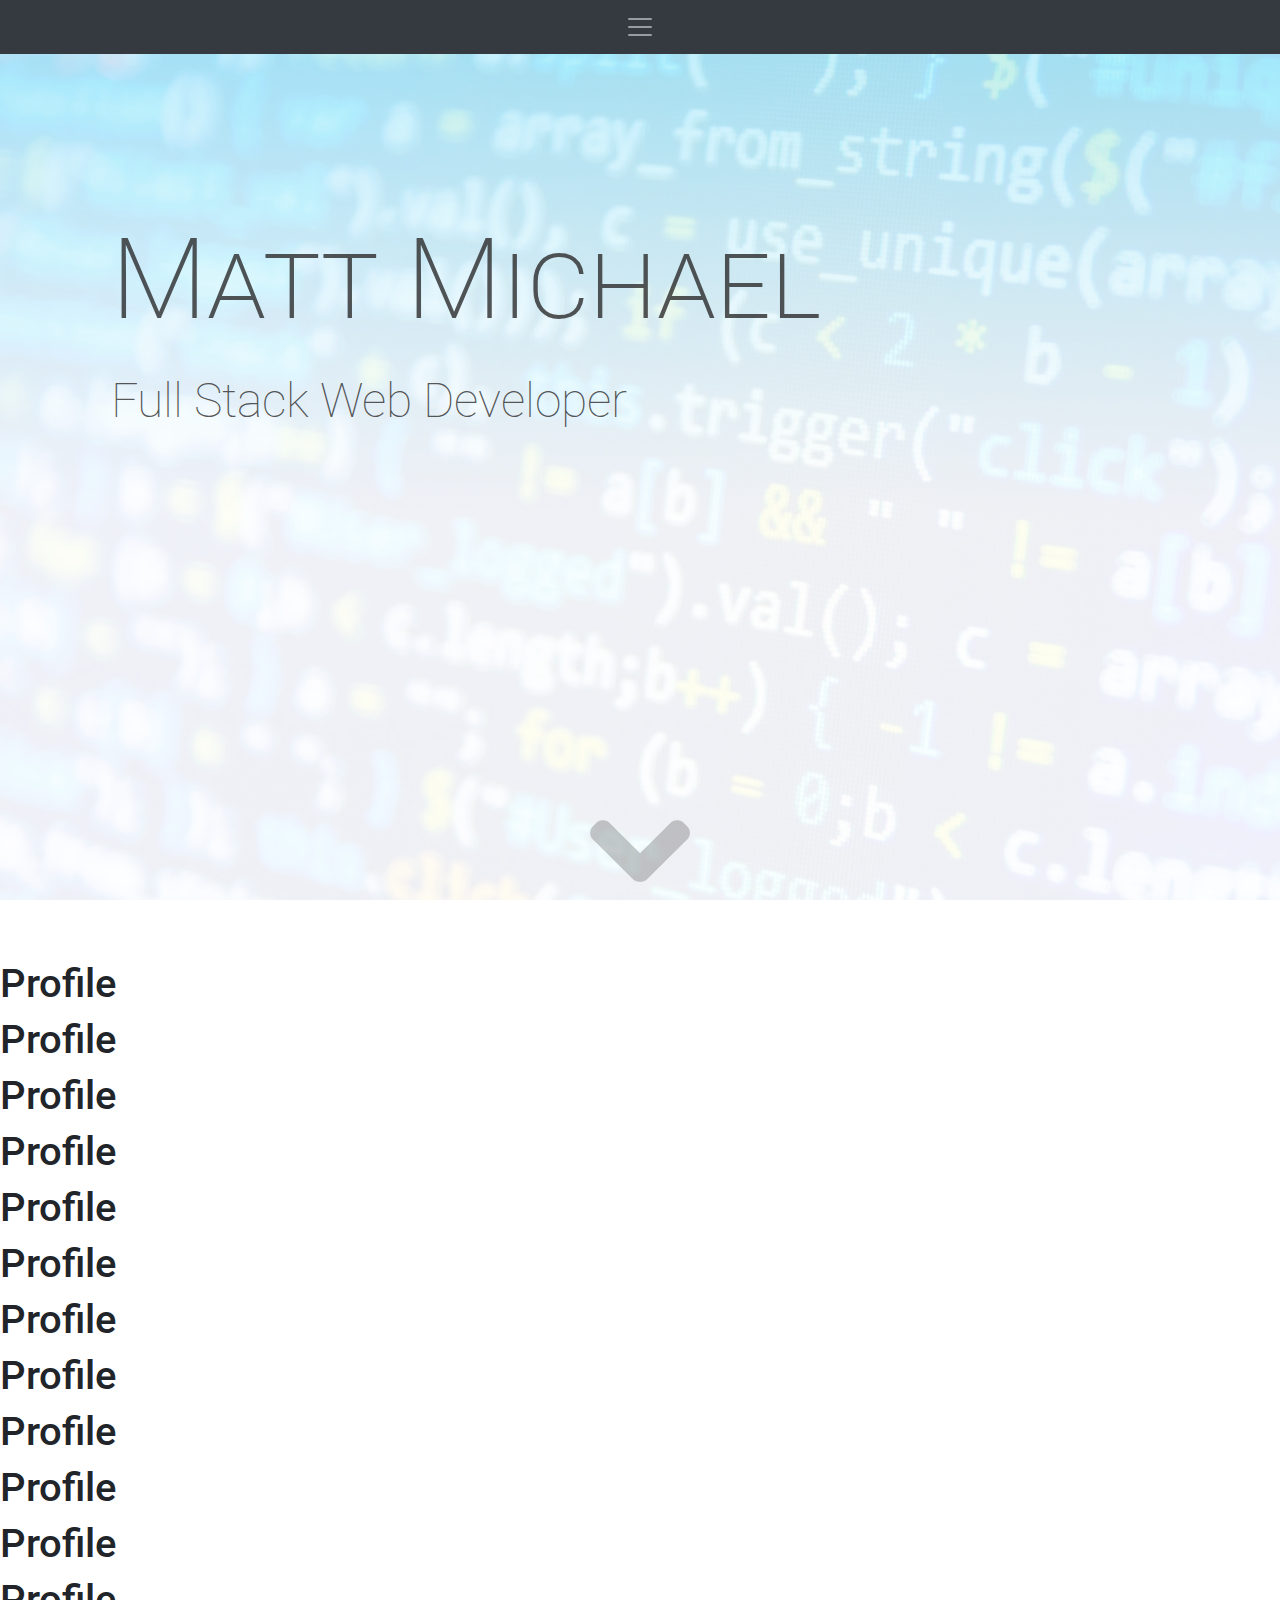
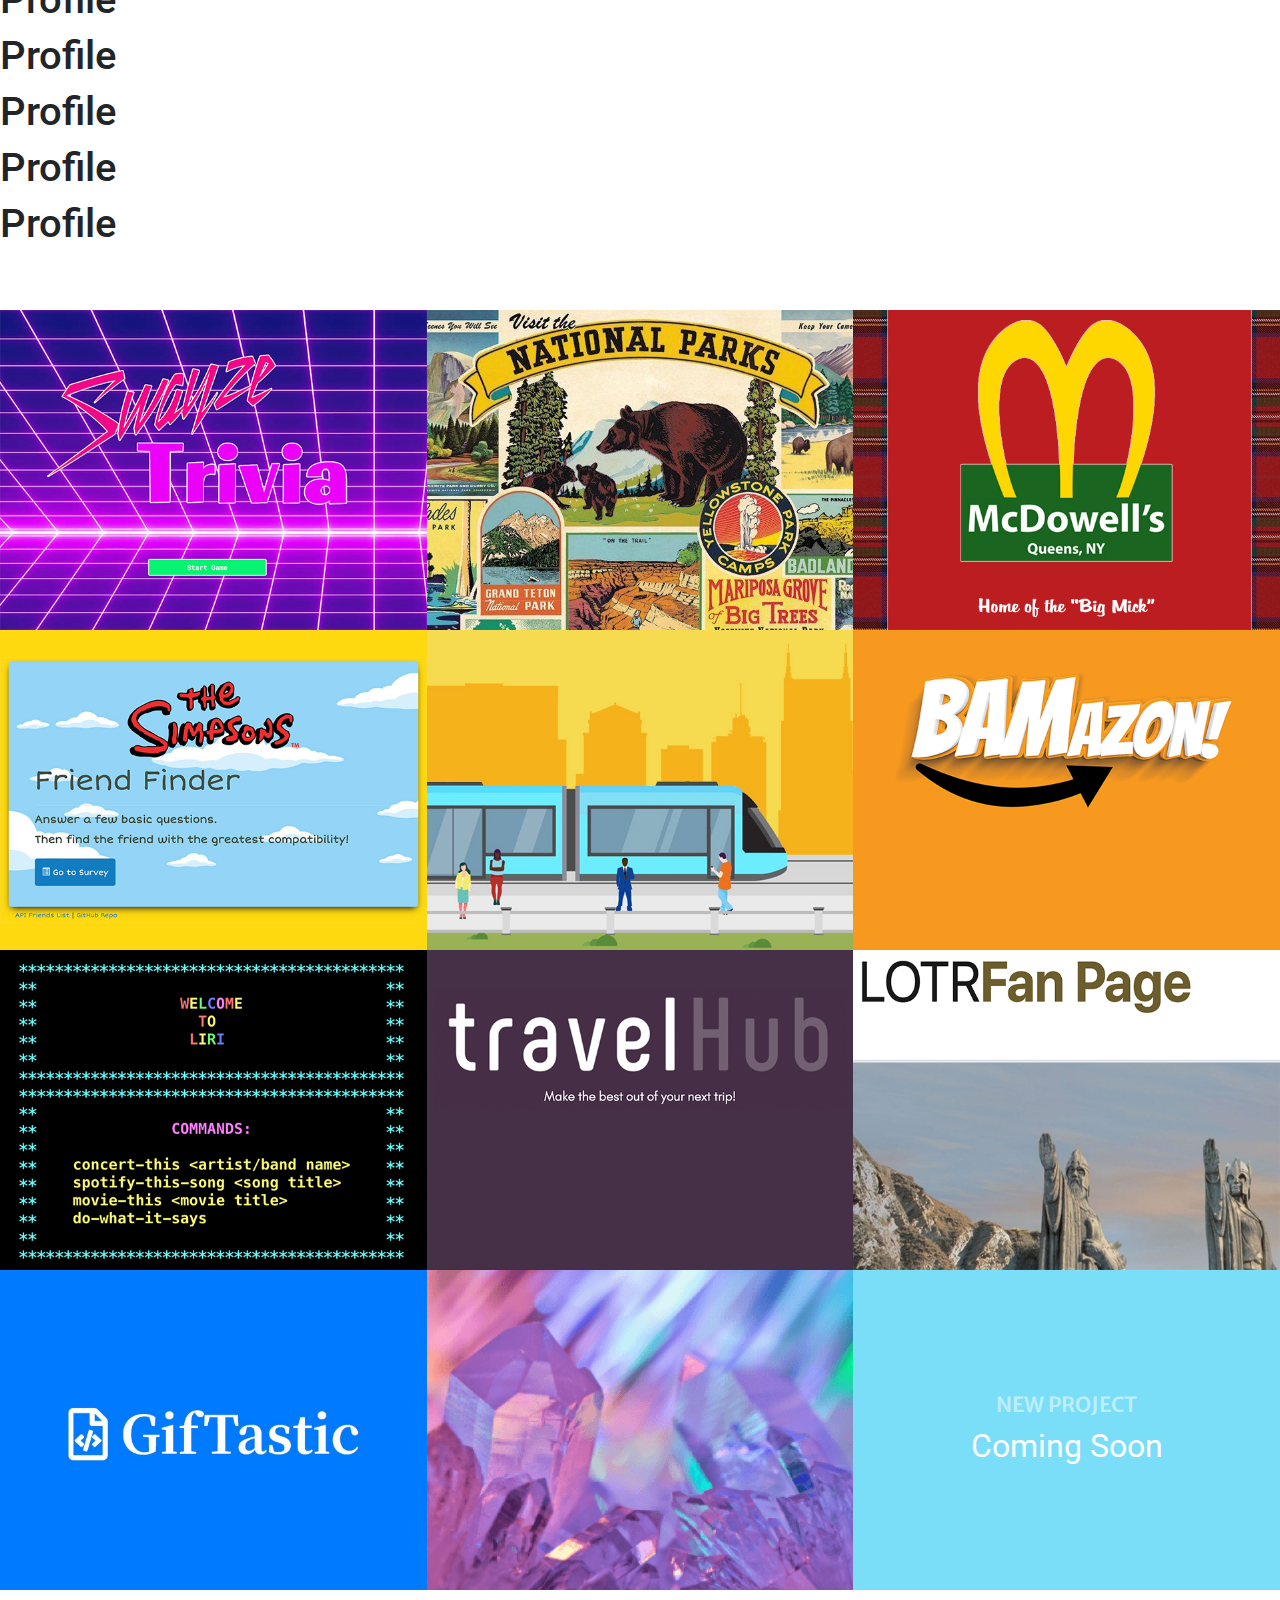
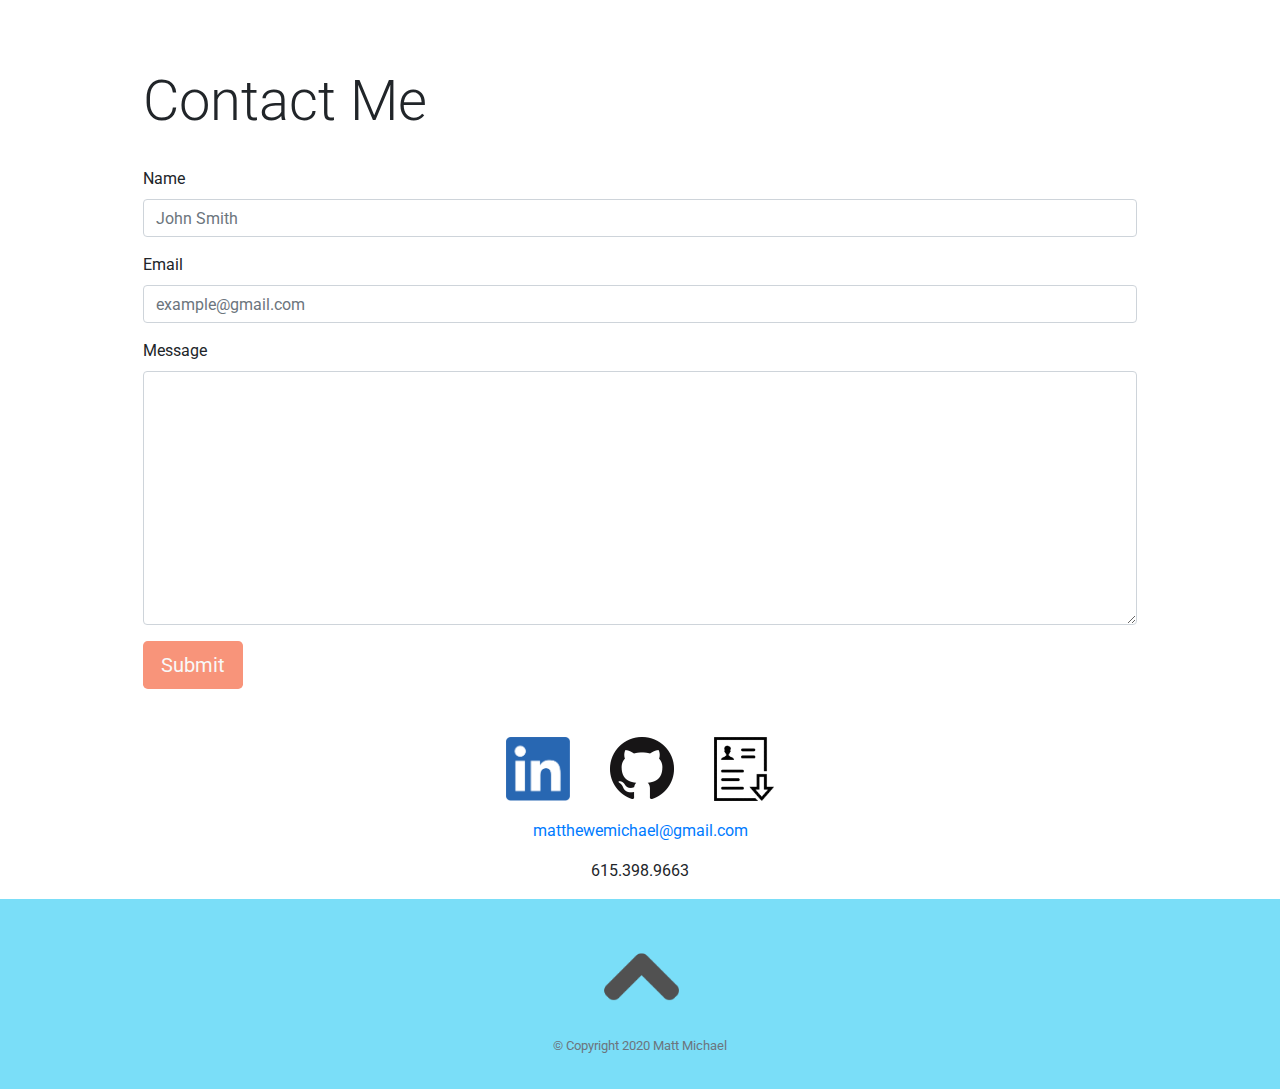
==== portfolio/index.html @ baf6ac9c "updated portfolio, uploaded new portfolio - wip" ====
<!DOCTYPE html>
<html lang="en">

<head>

    <meta charset="UTF-8">
    <meta name="viewport" content="width=device-width, initial-scale=1.0" shrink-to-fit="no">
    <meta http-equiv="X-UA-Compatible" content="ie=edge">

    <title>Matt Michael - Full Stack Web Developer</title>

    <link href="https://fonts.googleapis.com/css?family=Merriweather+Sans:400,700" rel="stylesheet">
    <link href='https://fonts.googleapis.com/css?family=Merriweather:400,300,300italic,400italic,700,700italic' rel='stylesheet' type='text/css'>
    <link href="https://fonts.googleapis.com/css?family=Roboto&display=swap" rel="stylesheet">

    <link rel="stylesheet" href="https://stackpath.bootstrapcdn.com/bootstrap/4.3.1/css/bootstrap.min.css" integrity="sha384-ggOyR0iXCbMQv3Xipma34MD+dH/1fQ784/j6cY/iJTQUOhcWr7x9JvoRxT2MZw1T" crossorigin="anonymous">
    <link rel="stylesheet" type="text/css" href="./assets/css/style.css">
   
</head>

<body>
    
    <nav class="navbar navbar-dark bg-dark fixed-top circle">
        <!-- <a class="navbar-brand" href="#">Matt Michael</a> -->
        <button class="navbar-toggler" type="button" data-toggle="collapse" data-target="#navbarNav" aria-controls="navbarNav" aria-expanded="false" aria-label="Toggle navigation">
            <span class="navbar-toggler-icon"></span>
        </button>
        <div class="collapse navbar-collapse justify-content-center" id="navbarNav">
            <ul class="navbar-nav nav nav-pills">
            <li class="nav-item">
                <a class="nav nav-link" id="home" href="#">Home</a>
            </li>
            <li class="nav-item">
                <a class="nav nav-link" id="profile" href="#">Profile</a>
            </li>
            <li class="nav-item">
                <a class="nav nav-link" id="portfolio" href="#">Portfolio</a>
            </li>
            <li class="nav-item">
                <a class="nav nav-link" id="contact" href="#">Contact</a>
            </li>
            </ul>
        </div>
    </nav>

    <div class="section" id="home">
        <div class="container">
            <div class="jumbotron">
                <p class="name">
                    Matt Michael
                </p>
                <p class="heading">
                    Full Stack Web Developer
                </p>
            </div>
            <div class="home-page-bottom">
                <a href="#">
                    <img src="./assets/images/arrow-down.png" class="down-arrow" id="profile" alt="going-down">
                </a>
            </div>
        </div>    
        
        
       
        
        
    </div>

    <div class="section" id="profile">
        <h1>Profile</h1>
        <h1>Profile</h1>
        <h1>Profile</h1>
        <h1>Profile</h1>
        <h1>Profile</h1>
        <h1>Profile</h1>
        <h1>Profile</h1>
        <h1>Profile</h1>
        <h1>Profile</h1>
        <h1>Profile</h1>
        <h1>Profile</h1>
        <h1>Profile</h1>
        <h1>Profile</h1>
        <h1>Profile</h1>
        <h1>Profile</h1>
        <h1>Profile</h1>
    </div>

    
    <div class="section" id="portfolio">
        <div class="container-fluid p-0 h-100">
            <div class="row no-gutters">
                <div class="col-xl-4 col-sm-6">
                    <div class="portfolio-box">
                        <img class="img-fluid" src="./assets/images/trivia.png" alt="swayze-trivia">
                        <div class="portfolio-box-caption">
                            <div class="project-category text-white-50">
                                <a href="https://matthewemichael.github.io/TriviaGame/index.html" target="_blank">App</a> | <a href="https://github.com/matthewemichael/TriviaGame" target="_blank">Code</a>
                            </div>
                            <div class="project-name">
                                Trivia Game
                            </div>
                        </div>
                    </div>
                </div>
                <div class="col-xl-4 col-sm-6">
                    <div class="portfolio-box">
                        <img class="img-fluid" src="./assets/images/nationalparks.jpg" alt="word-guess-game">
                        <div class="portfolio-box-caption">
                            <div class="project-category text-white-50">
                                <a href="https://matthewemichael.github.io/word-guess-game/index.html" target="_blank">App</a> | <a href="https://github.com/matthewemichael/word-guess-game" target="_blank">Code</a>
                            </div>
                            <div class="project-name">
                                Word Guess
                            </div>
                        </div>
                    </div>
                </div>
                <div class="col-xl-4 col-sm-6">
                    <div class="portfolio-box">
                        <img class="img-fluid" src="./assets/images/burger.png" alt="eat-the-burger">
                        <div class="portfolio-box-caption">
                            <div class="project-category text-white-50">
                                <a href="https://mcdowells-burger.herokuapp.com/" target="_blank">App</a> | <a href="https://github.com/matthewemichael/burger" target="_blank">Code</a>
                            </div>
                            <div class="project-name">
                                Eat The Burger!
                            </div>
                        </div>
                    </div>
                </div>
                <div class="col-xl-4 col-sm-6">
                    <div class="portfolio-box">
                        <img class="img-fluid" src="./assets/images/friend-finder.png" alt="friend-finder">
                        <div class="portfolio-box-caption">
                            <div class="project-category text-white-50">
                                <a href="https://simpsons-friend-finder.herokuapp.com/" target="_blank">App</a> | <a href="https://github.com/matthewemichael/FriendFinder" target="_blank">Code</a>
                            </div>
                            <div class="project-name">
                                Friend Finder
                            </div>
                        </div>
                    </div>
                </div>
                <div class="col-xl-4 col-sm-6">
                    <div class="portfolio-box">
                        <img class="img-fluid" src="./assets/images/train-schedule.jpg" alt="train-scheduler">
                        <div class="portfolio-box-caption">
                            <div class="project-category text-white-50">
                                <a href="https://matthewemichael.github.io/train-scheduler/index.html" target="_blank">App</a> | <a href="https://github.com/matthewemichael/train-scheduler" target="_blank">Code</a>
                            </div>
                            <div class="project-name">
                                Train Scheduler
                            </div>
                        </div>
                    </div>
                </div>
                <div class="col-xl-4 col-sm-6">
                    <div class="portfolio-box">
                        <img class="img-fluid" src="./assets/images/bamazon.png" alt="bamazon">
                        <div class="portfolio-box-caption">
                            <div class="project-category text-white-50">
                                <a href="https://github.com/matthewemichael/bamazon" target="_blank">Demo & Code</a>
                            </div>
                            <div class="project-name">
                                Bamazon CLI App
                            </div>
                        </div>
                    </div>
                </div>
                <div class="col-xl-4 col-sm-6">
                    <div class="portfolio-box">
                        <img class="img-fluid" src="./assets/images/liri.png" alt="liri-node-app">
                        <div class="portfolio-box-caption">
                            <div class="project-category text-white-50">
                                <a href="https://github.com/matthewemichael/liri-node-app" target="_blank">Demo & Code</a>
                            </div>
                            <div class="project-name">
                                LIRI Node App
                            </div>
                        </div>
                    </div>
                </div>
                <div class="col-xl-4 col-sm-6">
                    <div class="portfolio-box">
                        <img class="img-fluid" src="./assets/images/travelhub.png" alt="travelHub">
                        <div class="portfolio-box-caption">
                            <div class="project-category text-white-50">
                                <a href="https://matthewemichael.github.io/Project1/index.html" target="_blank">App</a> | <a href="https://github.com/matthewemichael/Project1" target="_blank">Code</a>
                            </div>
                            <div class="project-name">
                                travelHub
                            </div>
                        </div>
                    </div>
                </div>
                <div class="col-xl-4 col-sm-6">
                    <div class="portfolio-box">
                        <img class="img-fluid" src="./assets/images/lotr-fanpage.png" alt="lotr-fanpage">
                        <div class="portfolio-box-caption">
                            <div class="project-category text-white-50">
                                <a href="https://project2-110519.herokuapp.com/" target="_blank">App</a> | <a href="https://github.com/matthewemichael/lotr-fanpage" target="_blank">Code</a>
                            </div>
                            <div class="project-name">
                                LOTR Fanpage
                            </div>
                        </div>
                    </div>
                </div>
                <div class="col-xl-4 col-sm-6">
                    <div class="portfolio-box">
                        <img class="img-fluid" src="./assets/images/giftasticimg.png" alt="GifTastic">
                        <div class="portfolio-box-caption">
                            <div class="project-category text-white-50">
                                <a href="https://matthewemichael.github.io/GifTastic/index.html" target="_blank">App</a> | <a href="https://github.com/matthewemichael/GifTastic" target="_blank">Code</a>
                            </div>
                            <div class="project-name">
                                GifTastic
                            </div>
                        </div>
                    </div>
                </div>
                <div class="col-xl-4 col-sm-6">
                    <div class="portfolio-box">
                        <img class="img-fluid" src="./assets/images/crystals.png" alt="crystal-collector">
                        <div class="portfolio-box-caption">
                            <div class="project-category text-white-50">
                                <a href="https://matthewemichael.github.io/unit-4-game/index.html" target="_blank">App</a> | <a href="https://github.com/matthewemichael/unit-4-game" target="_blank">Code</a>
                            </div>
                            <div class="project-name">
                                Crystal Collector
                            </div>
                        </div>
                    </div>
                </div>
                <div class="col-xl-4 col-sm-6">
                    <div class="portfolio-box">
                        <img class="img-fluid" src="./assets/images/project-placeholder-alt.png" alt="coming-soon">
                        <div class="portfolio-box-caption" id="blank">
                            <div class="project-category text-white-50">
                                New Project
                            </div>
                            <div class="project-name">
                                Coming Soon
                            </div>
                        </div>
                    </div>
                </div>
            </div>
        </div>
        
    </div>


    <div class="section" id="contact">
        
        <div class="container">

            <div class="row">
                <div class="col-sm-12" id="mainContainer">
                    <div class="page-header">
                        <h1 class="display-4">Contact Me</h1>
                        <br>
                    </div>
                </div>
            </div>
            <div class="row">   
                <div class="col-sm-12">
                    <form action="https://formspree.io/formsubmit.mattmichael@gmail.com" method="POST" target="_blank">
                        <div class="form-group">
                            <label for="name">Name</label>
                                <input type="text" name="name" class="form-control" id="name" placeholder="John Smith">
                        </div>
                        <div class="form-group">
                            <label for="exampleInputEmail1">Email</label>
                                <input type="email" name="_replyto" class="form-control" id="exampleInputEmail1" placeholder="example@gmail.com">
                        </div>
                        <div class="form-group">
                            <label for="textarea">Message</label>
                            <textarea id="textarea" name="message" class="form-control" rows="10"></textarea>
                        </div>
                        <button type="submit" class="btn btn-default btn-lg">Submit</button>
                    </form>    
                </div>
            </div>             
            
            
            <div class="row">   
                <div class="col-sm-12" id="connect">
                    <a href="https://www.linkedin.com/in/matthewemichael/" target="_blank">
                        <img src="assets/images/LI-In-Bug.png" id="linkedIn">
                    </a>
                    <a href="https://github.com/matthewemichael" target="_blank">
                        <img src="assets/images/GitHub-Mark-64px.png" id="github">
                    </a>
                    <a href="./assets/images/mm-resume-092019.pdf" target="_blank">
                        <img src="assets/images/resume.png" id="resume">
                    </a>
                    <p><a href="mailto:matthewemichael@gmail.com">matthewemichael@gmail.com</p></a>
                    <p id="phone">615.398.9663</p>
                </div> 
            </div>                    
        </div>
    </div>

    <footer class="footer mt-auto py-3 navbar-dark bg-dark text-center">
        <div class="container">
            <a href="#">
                <img src="./assets/images/arrow-up.png" alt="scroll-top"><br>
            </a>
            <p class="text-muted"><small>&#169; Copyright 2020 Matt Michael</small></p>
        </div>
    </footer>
      

    <script src="https://cdnjs.cloudflare.com/ajax/libs/jquery/3.4.1/jquery.js"></script>
    <script src="https://cdnjs.cloudflare.com/ajax/libs/popper.js/1.14.7/umd/popper.min.js" integrity="sha384-UO2eT0CpHqdSJQ6hJty5KVphtPhzWj9WO1clHTMGa3JDZwrnQq4sF86dIHNDz0W1" crossorigin="anonymous"></script>
    <script src="https://stackpath.bootstrapcdn.com/bootstrap/4.3.1/js/bootstrap.min.js" integrity="sha384-JjSmVgyd0p3pXB1rRibZUAYoIIy6OrQ6VrjIEaFf/nJGzIxFDsf4x0xIM+B07jRM" crossorigin="anonymous"></script>
    <script src="./assets/js/index.js"></script>

</body>
</html>
---- portfolio/assets/css/style.css ----
html {
    height: 100%;
}

body {
    margin: 0;
    padding: 0;
    height: 100%;
    position: relative;
    
}

.container {
    max-width: 90vw;
    margin-top: 2vh;
}

/* .navbar {
    background-color: #bebebe !important;
    -webkit-box-shadow: 0px 2px 5px -1px rgba(0,0,0,0.5);
    -moz-box-shadow: 0px 2px 5px -1px rgba(0,0,0,0.5);
    box-shadow: 0px 2px 5px -1px rgba(0,0,0,0.5);
} */

/* nav li {
    margin-left: 2vw;
    margin-right: 2vw;
} */

nav a:hover {
    color: #fff !important;
  }

nav.circle ul li a {
    position: relative;
    overflow: hidden;
    z-index: 1;
}

nav.circle ul li a:after {
    display: block;
    position: absolute;
    margin: 0;
    top: 0;
    bottom: 0;
    left: 0;
    right: 0;
    content: '.';
    color: transparent;
    width: 1px;
    height: 1px;
    border-radius: 50%;
    background: transparent;
}

nav.circle ul li a:hover:after {
    -webkit-animation: circle 1s ease-in forwards;
    animation: circle 1s ease-in forwards;
}

/* ul.navbar-nav {
    margin-left: -10vw;
} */

.navbar-brand {
    padding: 0 !important;
    font-size: 1.75em;
    text-shadow:
    -0.5px -0.5px 0 #acacac,
    0.5px -0.5px 0 #5e5e5e,
    -0.5px 0.5px 0 #5e5e5e,
    0.5px 0.5px 0 #5e5e5e;
    
}

.navbar-toggler {
    border: none;
    outline: none !important;
    margin: 0 auto;
}

.navbar-toggler-icon:hover {
    background-image: url("data:image/svg+xml;charset=utf8,%3Csvg viewBox='0 0 32 32' xmlns='http://www.w3.org/2000/svg'%3E%3Cpath stroke='rgba(122,222,248, 0.7)' stroke-width='3' stroke-linecap='round' stroke-miterlimit='10' d='M4 8h24M4 16h24M4 24h24'/%3E%3C/svg%3E");
}

a:hover {
    text-decoration: none;
}

.btn-default {
    width: 100px;
    color: #f8f8f8;
    background-color: rgba(248, 148, 122);
    margin-bottom: 3%;
}

.btn-default:hover {
    color: #5e5e5e !important;
    background-color: rgba(248, 148, 122, 0.75);
 ;
}

.jumbotron p.name {
    font-weight: 200;
    font-size: 80px;
    font-variant: small-caps;
    line-height: 96px;
    padding-top: 10vh;
    color: rgba(43, 43, 43, 0.8);
}

.jumbotron p.heading {
    font-weight: 100;
    font-size: 40px;
    line-height: 60px;
    padding-top: 3vh;
    color: rgba(43, 43, 43, 0.8);
}

.home-page-bottom {
    text-align: center;
    padding-bottom: 5vh;
}

.down-arrow{
    position: absolute;
    bottom: 2vh;
    max-width: 100px;
    left: 50%;
    margin-left: -50px;
    animation: pulsate 3s ease-in-out;
    animation-iteration-count: infinite;
    -webkit-animation: pulsate 3s ease-in-out;
    -webkit-animation-iteration-count: infinite; 
    opacity: 0.3;
}

.down-arrow:hover {
    animation: pulsate 0s ease-in-out;
    animation-iteration-count: infinite;
    -webkit-animation: pulsate 0s ease-in-out;
    -webkit-animation-iteration-count: infinite; 
    opacity: 1;
}
.section {
    min-height: 100vh;
    padding-top: 60px;
}

.section#home{
    background-image: url("../images/js-bg2.png");
    background-size: cover;
}

.jumbotron {
    background: none
}

.section#portfolio {
    /* background: #7adef8; */
    padding-top: 54px;
}

.section#portfolio .container {
    width:100%;
    max-width:none;
    padding:0;
}

.section#profile {
    background-color: white;
}

.section#contact .container {
    max-width: 80vw;
}

#connect {
    text-align: center;
}

#linkedIn,
#resume,
#github
{
    height: 64px;
    margin: 2vh;
}

#portfolio a {
    color: rgba(245, 245, 245, 0.8);
}

#portfolio .container-fluid {
    max-width: 1920px;
}

#portfolio .container-fluid .portfolio-box {
    position: relative;
    display: block;
}

#portfolio .container-fluid .portfolio-box .portfolio-box-caption {
    display: flex;
    align-items: center;
    justify-content: center;
    flex-direction: column;
    width: 100%;
    height: 100%;
    position: absolute;
    bottom: 0;
    text-align: center;
    opacity: 0;
    color: #fff;
    background: rgba(248, 148, 122, 0.9);
    transition: opacity 0.25s ease;
    text-align: center;
}

#portfolio .container-fluid .portfolio-box .portfolio-box-caption#blank {
    display: flex;
    align-items: center;
    justify-content: center;
    flex-direction: column;
    width: 100%;
    height: 100%;
    position: absolute;
    bottom: 0;
    text-align: center;
    opacity: 1;
    color: #fff;
    background: #7adef8;
    text-align: center;
}

#portfolio .container-fluid .portfolio-box .portfolio-box-caption .project-category {
    font-family: "Merriweather Sans", -apple-system, BlinkMacSystemFont, "Segoe UI", Roboto, "Helvetica Neue", Arial, "Noto Sans", sans-serif, "Apple Color Emoji", "Segoe UI Emoji", "Segoe UI Symbol", "Noto Color Emoji";
    font-size: 1.3rem;
    font-weight: 600;
    text-transform: uppercase;
}  
#portfolio .container-fluid .portfolio-box .portfolio-box-caption .project-category a {
    color: #0985a5 !important;
}
#portfolio .container-fluid .portfolio-box .portfolio-box-caption .project-category a:hover {
    color: #0985a5;
    animation: pulsate 1s ease-in-out;
    animation-iteration-count: infinite;
    -webkit-animation: pulsate 1s ease-in-out;
    -webkit-animation-iteration-count: infinite; 
    opacity: 0.1;
}

#portfolio .container-fluid .portfolio-box .portfolio-box-caption .project-name {
    font-size: 2rem;
}

#portfolio .container-fluid .portfolio-box:hover .portfolio-box-caption {
    opacity: 1;
}


.footer {
    left: 0;
    bottom: 0;
    width: 100%;
    text-align: center;
    padding-top: 5vh;
    padding-bottom: 5vh;
    background: #7adef8 !important;
}

footer img {
    max-width: 100px;
    height: auto;
}

@media screen and (max-width: 575.98px) {
    #portfolio .container-fluid .portfolio-box img {
        border: 0.5px solid white;
    }
    .down-arrow{
        position: absolute;
        bottom: 2vh;
        max-width: 50px;
        left: 50%;
        margin-left: -25px;
    }
    
}

@media screen and (max-width: 767.98px) {
    .jumbotron p.name { 
        font-size: 3.5rem;
    }
    .jumbotron p.heading { 
        font-size: 1.75rem;
        line-height: 2rem;
        padding-top: 0;
    }
    
}
@media screen and (min-width: 768px) {
    .jumbotron p.name { font-size: 5rem; }
    .jumbotron p.heading { 
        font-size: 2rem;
        padding-top: 0;
    }
    /* #portfolio .container-fluid .portfolio-box .portfolio-box-caption#blank
    {
        opacity: 1;
        background: #7adef8;
    } */
}

@media screen and (max-width: 991.98px) {
    
    #portfolio .container-fluid .portfolio-box .portfolio-box-caption,
    #portfolio .container-fluid .portfolio-box .portfolio-box-caption#blank
     {
        opacity: 1;
        max-height: 80px;
        bottom: 7vh;
    }
    #portfolio .container-fluid .portfolio-box .portfolio-box-caption#blank
     {
        opacity: 1;
        max-height: 80px;
        bottom: 7vh;
        background: #f9a792;
    }
    
    #portfolio .container-fluid .portfolio-box .portfolio-box-caption .project-category {
        font-family: "Merriweather Sans", -apple-system, BlinkMacSystemFont, "Segoe UI", Roboto, "Helvetica Neue", Arial, "Noto Sans", sans-serif, "Apple Color Emoji", "Segoe UI Emoji", "Segoe UI Symbol", "Noto Color Emoji";
        font-size: 1rem;
        font-weight: 600;
        text-transform: uppercase;
    }  
    #portfolio .container-fluid .portfolio-box .portfolio-box-caption .project-name {
        font-size: 1.5rem;
    }
    /* nav li {
        padding-left: 2vw;
    } */
}

@media screen and (min-width: 992px) {
    .jumbotron p.name { font-size: 7rem; }
    .jumbotron p.heading { 
        font-size: 3rem; 
        padding-top: 3vh;
    }
}
@media screen and (max-width: 1199.98px) {
    .section#portfolio {
        background: none;
    }
}

@keyframes circle {
    0% {
      width: 1px;
      top: 0;
      left: 0;
      bottom: 0;
      right: 0;
      margin: auto;
      height: 1px;
      z-index: -1;
      background: #f9a792;
      border-radius: 100%;
    }
    100% {
      background: rgb(248, 148, 122);
      height: 5000%;
      width: 5000%;
      z-index: -1;
      top: 0;
      bottom: 0;
      left: 0;
      right: 0;
      margin: auto;
      border-radius: 0%;
    }
}

@keyframes pulsate {
    0% { 
        opacity: 0.5;
    }
    50% { 
        opacity: 1.0;
    }
    100% { 
        opacity: 0.5;
    }
}
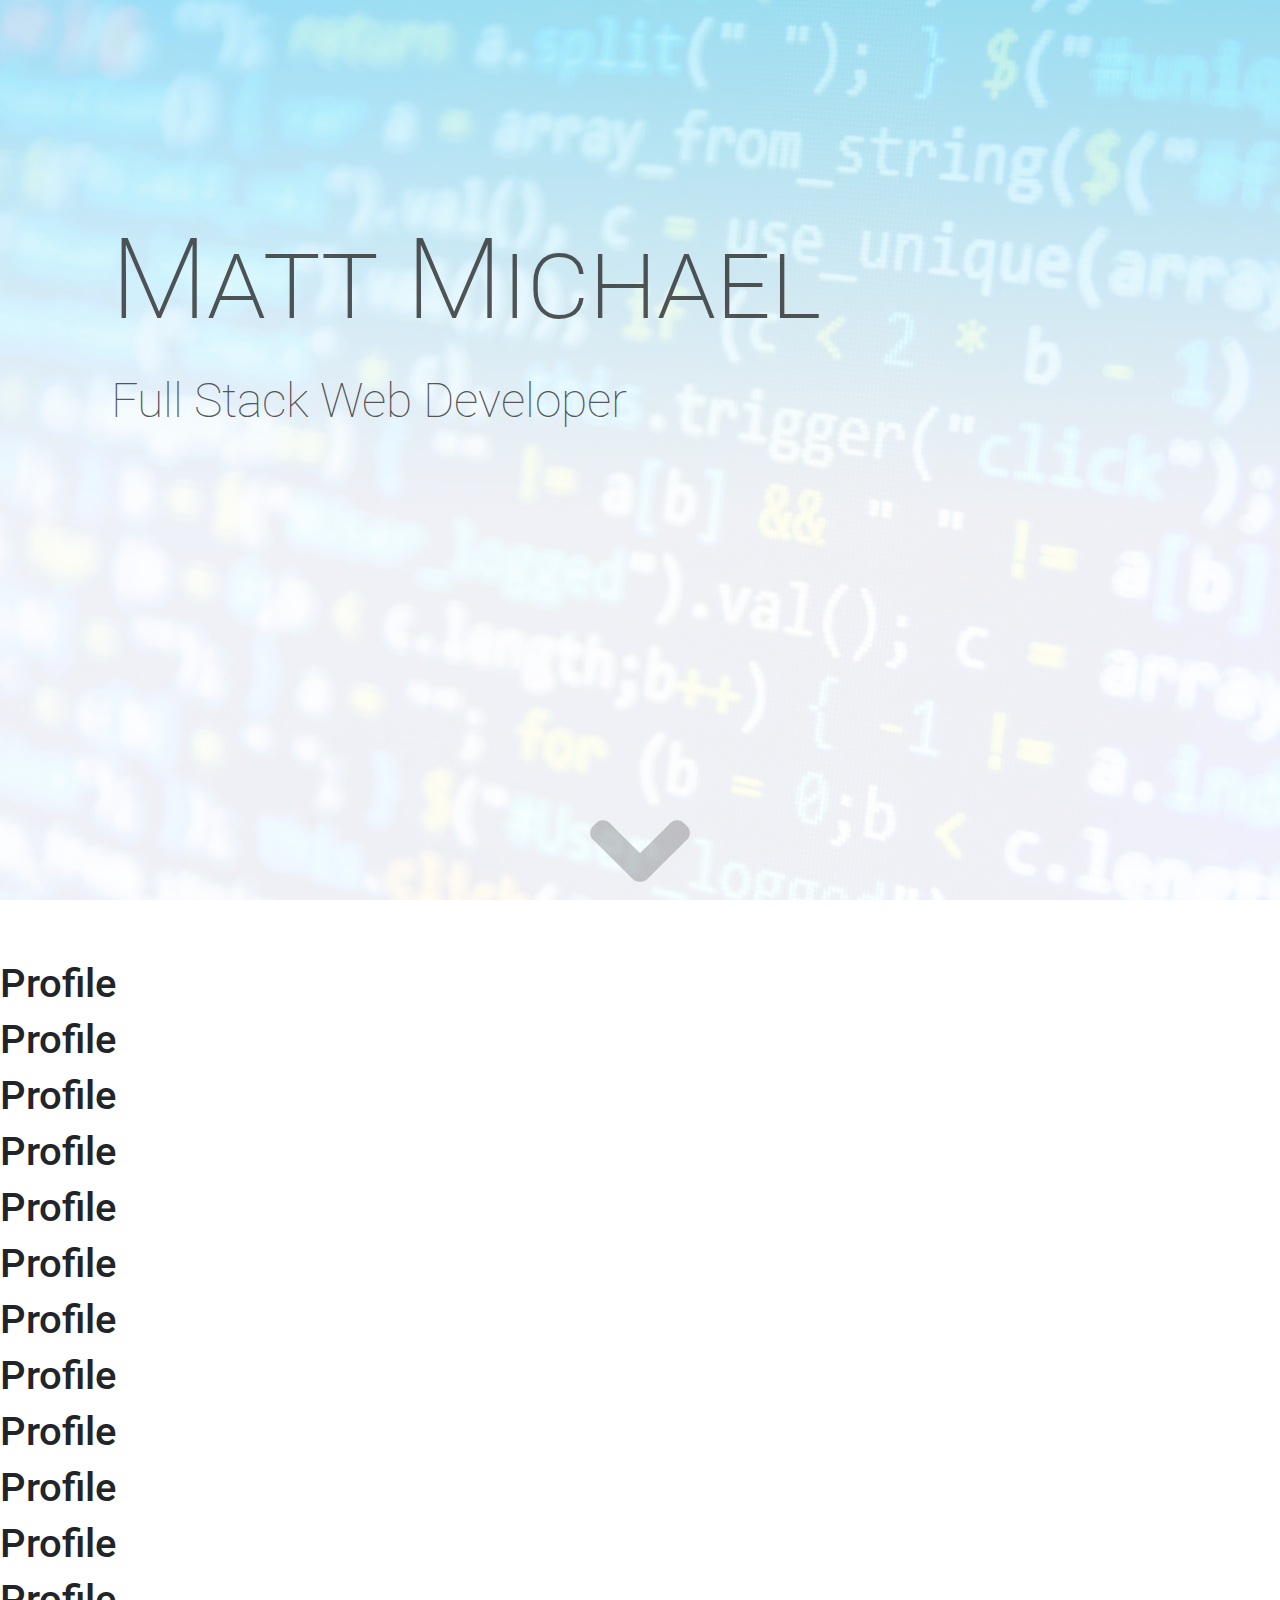
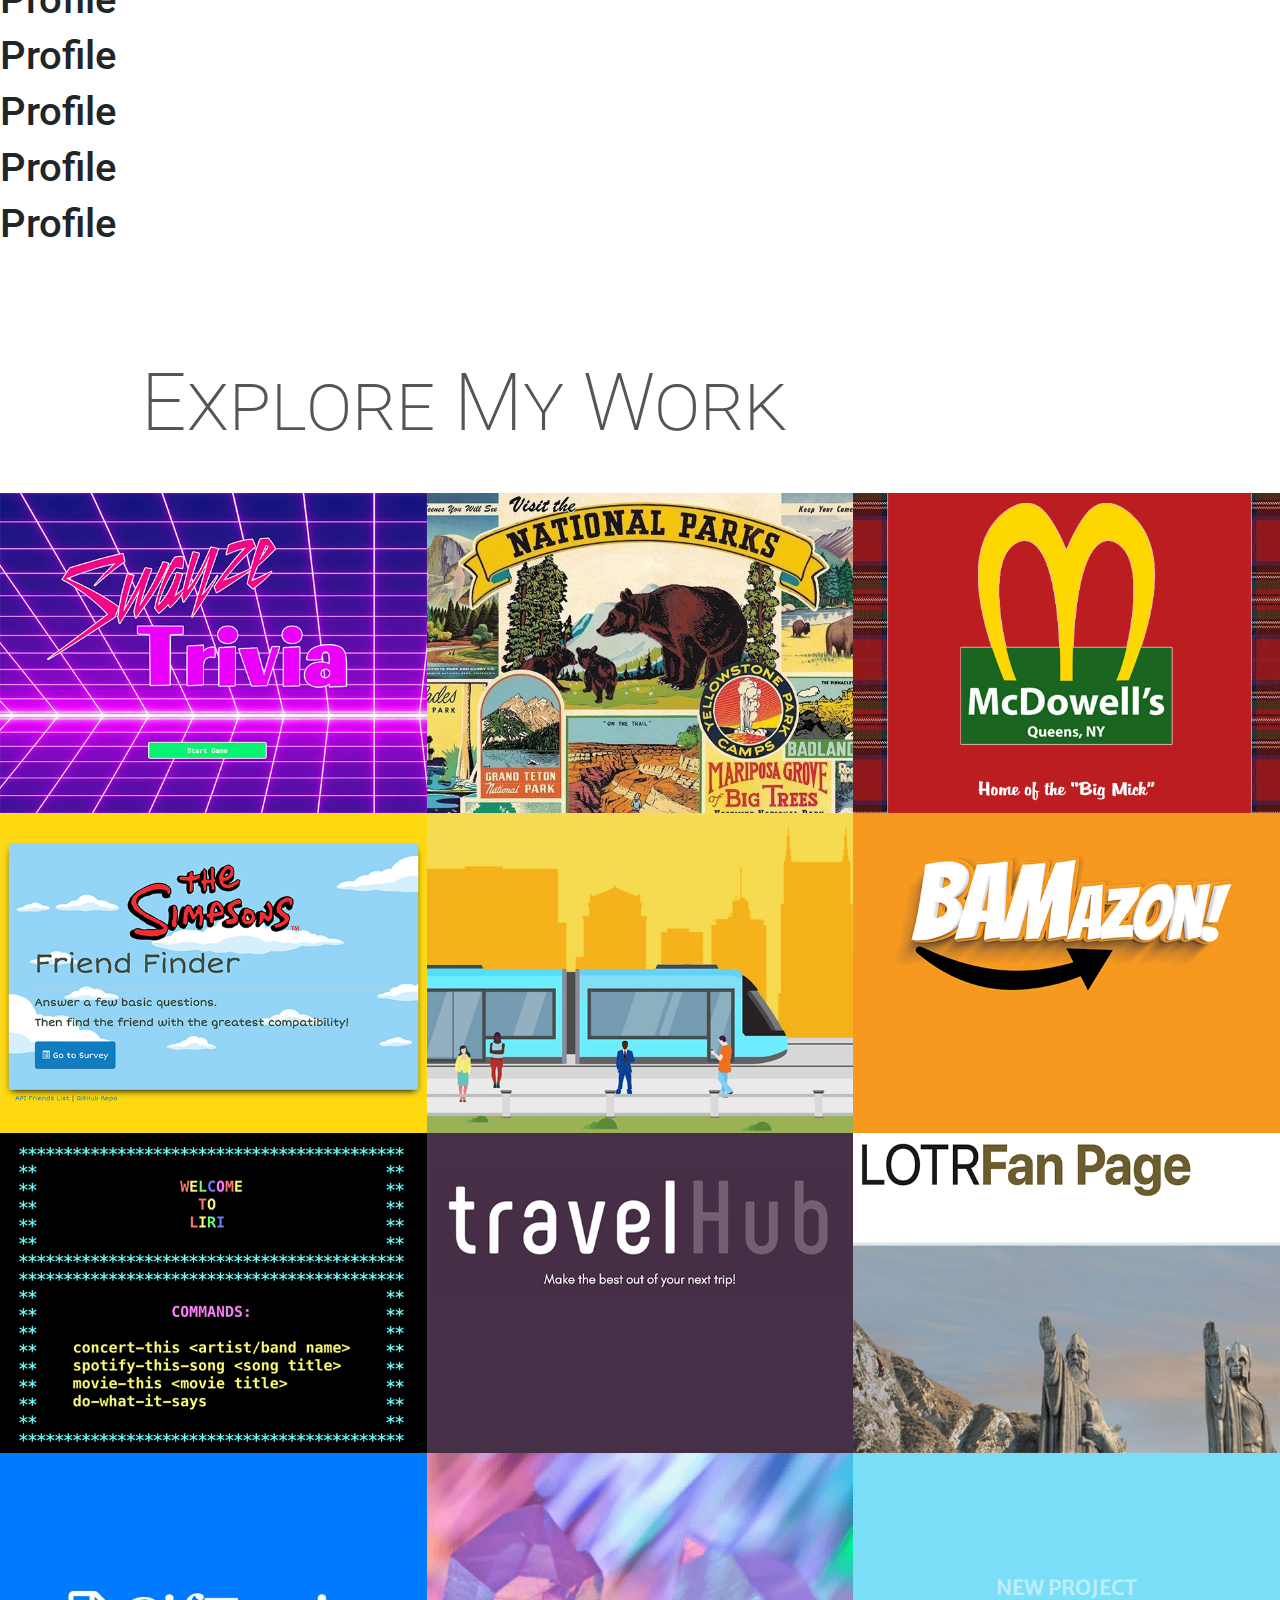
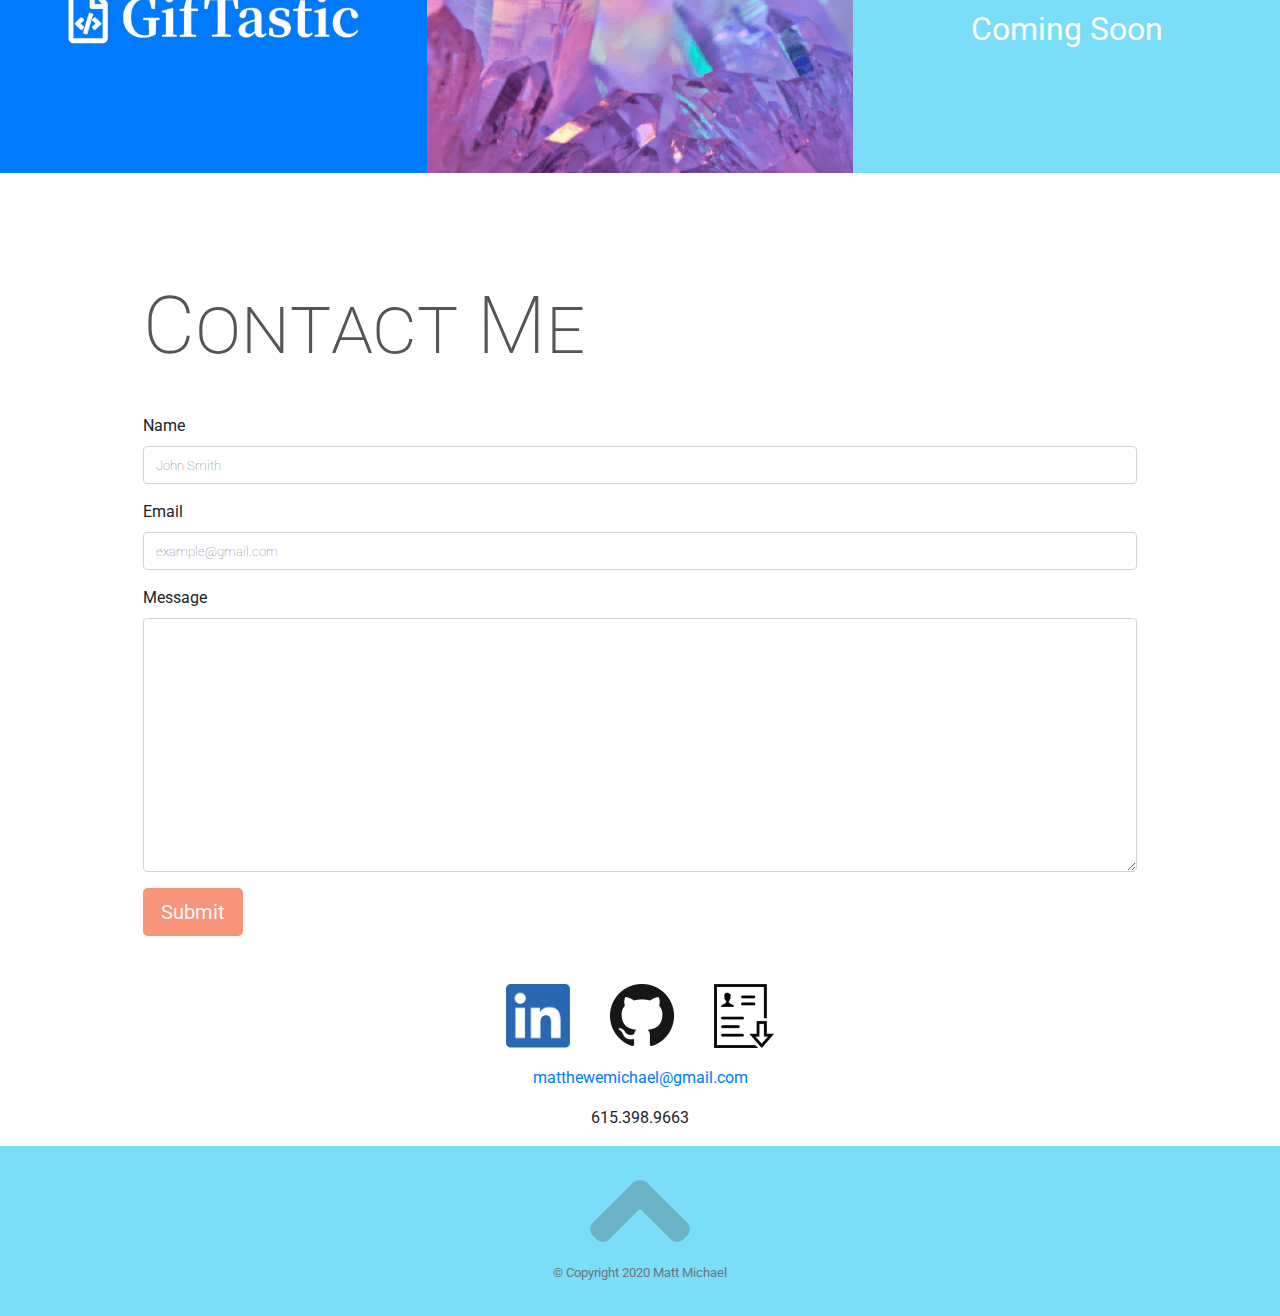
==== commit c08238f9: "testing new version of portfolio" ====
--- a/portfolio/index.html
+++ b/portfolio/index.html
@@ -20,7 +20,7 @@
 
 <body>
     
-    <nav class="navbar navbar-dark bg-dark fixed-top circle">
+    <nav class="navbar navbar-dark bg-dark fixed-top">
         <!-- <a class="navbar-brand" href="#">Matt Michael</a> -->
         <button class="navbar-toggler" type="button" data-toggle="collapse" data-target="#navbarNav" aria-controls="navbarNav" aria-expanded="false" aria-label="Toggle navigation">
             <span class="navbar-toggler-icon"></span>
@@ -87,6 +87,10 @@
 
     
     <div class="section" id="portfolio">
+        <div class="page-header">
+            <p class="section-heading">Explore My Work</p>
+            <br>
+        </div>
         <div class="container-fluid p-0 h-100">
             <div class="row no-gutters">
                 <div class="col-xl-4 col-sm-6">
@@ -252,13 +256,11 @@
 
 
     <div class="section" id="contact">
-        
         <div class="container">
-
             <div class="row">
                 <div class="col-sm-12" id="mainContainer">
                     <div class="page-header">
-                        <h1 class="display-4">Contact Me</h1>
+                        <p class="section-heading">Contact Me</p>
                         <br>
                     </div>
                 </div>
@@ -295,7 +297,7 @@
                     <a href="./assets/images/mm-resume-092019.pdf" target="_blank">
                         <img src="assets/images/resume.png" id="resume">
                     </a>
-                    <p><a href="mailto:matthewemichael@gmail.com">matthewemichael@gmail.com</p></a>
+                    <p id="email"><a href="mailto:matthewemichael@gmail.com">matthewemichael@gmail.com</p></a>
                     <p id="phone">615.398.9663</p>
                 </div> 
             </div>                    
@@ -305,7 +307,7 @@
     <footer class="footer mt-auto py-3 navbar-dark bg-dark text-center">
         <div class="container">
             <a href="#">
-                <img src="./assets/images/arrow-up.png" alt="scroll-top"><br>
+                <img src="./assets/images/arrow-up2.png" alt="scroll-top"><br>
             </a>
             <p class="text-muted"><small>&#169; Copyright 2020 Matt Michael</small></p>
         </div>
--- a/portfolio/assets/css/style.css
+++ b/portfolio/assets/css/style.css
@@ -7,7 +7,7 @@
     padding: 0;
     height: 100%;
     position: relative;
-    
+    font-family: -apple-system, BlinkMacSystemFont, 'Segoe UI', Roboto, Oxygen, Ubuntu, Cantarell, 'Open Sans', 'Helvetica Neue', sans-serif;
 }
 
 .container {
@@ -15,62 +15,14 @@
     margin-top: 2vh;
 }
 
-/* .navbar {
-    background-color: #bebebe !important;
-    -webkit-box-shadow: 0px 2px 5px -1px rgba(0,0,0,0.5);
-    -moz-box-shadow: 0px 2px 5px -1px rgba(0,0,0,0.5);
-    box-shadow: 0px 2px 5px -1px rgba(0,0,0,0.5);
-} */
-
-/* nav li {
-    margin-left: 2vw;
-    margin-right: 2vw;
-} */
-
 nav a:hover {
-    color: #fff !important;
-  }
-
-nav.circle ul li a {
-    position: relative;
-    overflow: hidden;
-    z-index: 1;
-}
-
-nav.circle ul li a:after {
-    display: block;
-    position: absolute;
-    margin: 0;
-    top: 0;
-    bottom: 0;
-    left: 0;
-    right: 0;
-    content: '.';
-    color: transparent;
-    width: 1px;
-    height: 1px;
-    border-radius: 50%;
-    background: transparent;
-}
-
-nav.circle ul li a:hover:after {
-    -webkit-animation: circle 1s ease-in forwards;
-    animation: circle 1s ease-in forwards;
-}
-
-/* ul.navbar-nav {
-    margin-left: -10vw;
-} */
-
-.navbar-brand {
-    padding: 0 !important;
-    font-size: 1.75em;
-    text-shadow:
-    -0.5px -0.5px 0 #acacac,
-    0.5px -0.5px 0 #5e5e5e,
-    -0.5px 0.5px 0 #5e5e5e,
-    0.5px 0.5px 0 #5e5e5e;
-    
+    color: #7adef8 !important;
+}
+
+.navbar #navbarNav ul {
+    text-align: center;
+    font-variant: small-caps;
+    font-weight: lighter;
 }
 
 .navbar-toggler {
@@ -100,6 +52,16 @@
  ;
 }
 
+p.section-heading {
+    margin-top: -5vh;
+}
+
+.section#portfolio p.section-heading {
+    margin-left: 11vw;
+    margin-bottom: 2vh;
+}
+
+p.section-heading,
 .jumbotron p.name {
     font-weight: 200;
     font-size: 80px;
@@ -150,6 +112,10 @@
 .section#home{
     background-image: url("../images/js-bg2.png");
     background-size: cover;
+}
+
+.section#contact p.section-heading {
+    margin-top: -7vh;
 }
 
 .jumbotron {
@@ -259,7 +225,6 @@
     opacity: 1;
 }
 
-
 .footer {
     left: 0;
     bottom: 0;
@@ -273,12 +238,34 @@
 footer img {
     max-width: 100px;
     height: auto;
+    padding-bottom: 2vh;
+    animation: pulsate 3s ease-in-out;
+    animation-iteration-count: infinite;
+    -webkit-animation: pulsate 3s ease-in-out;
+    -webkit-animation-iteration-count: infinite; 
+    opacity: 0.3;
+}
+
+::placeholder {
+    font-weight: lighter;
+    font-size: smaller;
+}
+
+footer img:hover {
+    animation: pulsate 0s ease-in-out;
+    animation-iteration-count: infinite;
+    -webkit-animation: pulsate 0s ease-in-out;
+    -webkit-animation-iteration-count: infinite; 
+    opacity: 1;
+}
+
+@media screen and (max-height: 450px) {
+    .down-arrow{
+        visibility: hidden;
+    }
 }
 
 @media screen and (max-width: 575.98px) {
-    #portfolio .container-fluid .portfolio-box img {
-        border: 0.5px solid white;
-    }
     .down-arrow{
         position: absolute;
         bottom: 2vh;
@@ -286,13 +273,57 @@
         left: 50%;
         margin-left: -25px;
     }
-    
+    p.name{
+        margin-left: -10px !important;
+        line-height: 3.5rem !important;
+        margin-bottom: 3vh;
+    }
+    p.heading{
+        margin-left: -10px !important;
+    }
+    p.section-heading {
+        font-size: 2rem !important;
+        margin-top: -10vh !important;
+        
+    }
+    .btn-default {
+        width: 30%;
+        font-size: 0.9rem !important;
+        text-align: center !important;
+        padding: 5px 10px 5px 10px !important;
+        
+    }
+    .row #connect img {
+        margin-top: 5vh !important;
+        max-width: 40px !important;
+        height: auto;
+    }
+
+    .form-group textarea {
+        max-height: 10vh !important;
+    }
+    .section#contact p.section-heading {
+        margin-top: -12vh !important;
+        margin-bottom: -2vh !important;
+    }
+    .section#portfolio p.section-heading {
+        margin-left: 11vw;
+        margin-bottom: -2vh !important;
+    }
+    footer img {
+        max-width: 50px;
+    }
+    p#email {
+        margin-top: 3vh !important;
+    }
 }
 
 @media screen and (max-width: 767.98px) {
+    p.section-heading,
     .jumbotron p.name { 
         font-size: 3.5rem;
     }
+    
     .jumbotron p.heading { 
         font-size: 1.75rem;
         line-height: 2rem;
@@ -339,9 +370,6 @@
     #portfolio .container-fluid .portfolio-box .portfolio-box-caption .project-name {
         font-size: 1.5rem;
     }
-    /* nav li {
-        padding-left: 2vw;
-    } */
 }
 
 @media screen and (min-width: 992px) {
@@ -357,33 +385,6 @@
     }
 }
 
-@keyframes circle {
-    0% {
-      width: 1px;
-      top: 0;
-      left: 0;
-      bottom: 0;
-      right: 0;
-      margin: auto;
-      height: 1px;
-      z-index: -1;
-      background: #f9a792;
-      border-radius: 100%;
-    }
-    100% {
-      background: rgb(248, 148, 122);
-      height: 5000%;
-      width: 5000%;
-      z-index: -1;
-      top: 0;
-      bottom: 0;
-      left: 0;
-      right: 0;
-      margin: auto;
-      border-radius: 0%;
-    }
-}
-
 @keyframes pulsate {
     0% { 
         opacity: 0.5;
